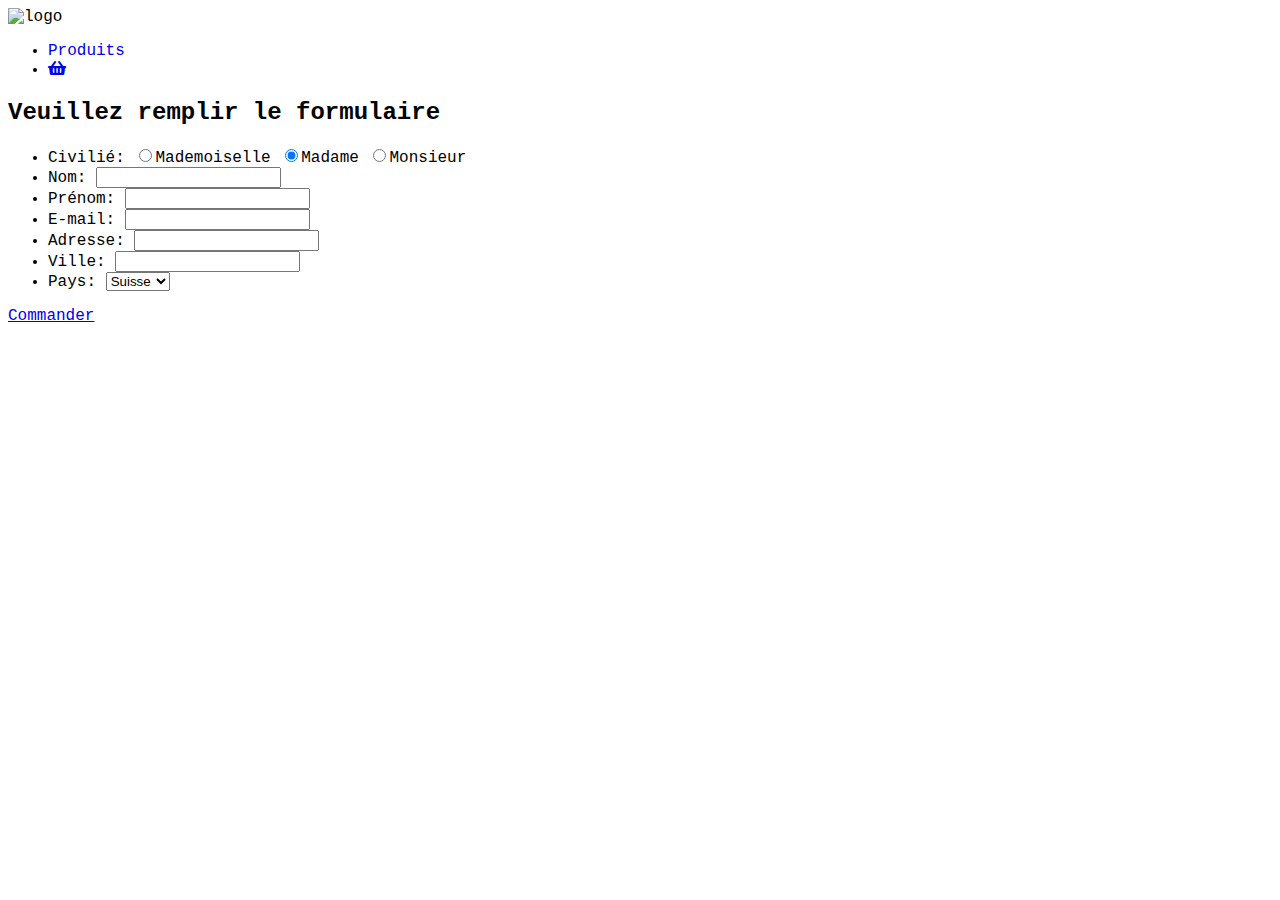
==== front_end/confirmation.html @ 28fdfde2 "mise en page avec css et html" ====
<!DOCTYPE html>
<html lang="en">

<head>
    <meta charset="UTF-8">
    <meta http-equiv="X-UA-Compatible" content="IE=edge">
    <meta name="viewport" content="width=device-width, initial-scale=1.0">
    <script src="https://cdn.jsdelivr.net/npm/bootstrap@5.0.2/dist/js/bootstrap.bundle.min.js"
        integrity="sha384-MrcW6ZMFYlzcLA8Nl+NtUVF0sA7MsXsP1UyJoMp4YLEuNSfAP+JcXn/tWtIaxVXM"
        crossorigin="anonymous"></script>
    <link rel="stylesheet" href="style.css">
    <link rel="stylesheet" href="https://cdnjs.cloudflare.com/ajax/libs/font-awesome/5.15.2/css/all.min.css">
    <title>Orinoco</title>
</head>
<style>
    body {
      font-family: 'Courier New', monospace;}
    </style>

<body>
    <div class="container">
        <header>
            <logo><img src="../back_end/images/logo.png" alt="logo" style="width:20%"></logo>
            <nav>
                <ul id=menu>
                    <li><a href="index.html" style="text-decoration:none">Produits</a>

                    <li><a href="panier.html" style="text-decoration:none"><i href="#panier.html"
                                class="fas fa-shopping-basket"></i></a>


                </ul>
            </nav>
        </header>
        
        <section id="formulaire">
            <h2>Veuillez remplir le formulaire</h2>
            <form action="/my-handling-form-page" method="post">
                <ul>
                    <li id="civilite">
                        <label for="nom">Civilié:</label>
                        <input type=radio name=civilite value="mademoiselle">Mademoiselle
                            <input type=radio name=civilite value="madame" checked>Madame
                          <input type=radio name=civilite value="monsieur">Monsieur
                    </li>
                    <li>
                        <label for="nom">Nom:</label>
                        <input type="text" id="nom" name="user_name">
                    </li>
                    <li>
                        <label for="prenom">Prénom:</label>
                        <input type="text" id="nom" name="user_name">
                    </li>
                    <li>
                        <label for="mail">E-mail:</label>
                        <input type="email" id="mail" name="user_email">
                    </li>
                    <li>
                        <label for="adresse">Adresse:</label>
                        <input type="adresse" id="adresse" name="user_adresse">
                    </li>
                    <li>
                        <label for="ville">Ville:</label>
                        <input type="ville" id="ville" name="user_email">
                    </li>
                    <li>
                        
                    <label for="teddy">Pays:</label>
                    <select name=pays>
                        <option>France
                       <option>Italie
                       <option selected>Suisse
                     </select>
                    </li>
                </ul>
                <a id="commander" href="#" title="">Commander</a>
            </form>
        </section>

</body>

</html>
---- front_end/style.css ----
.card img
{
   
}
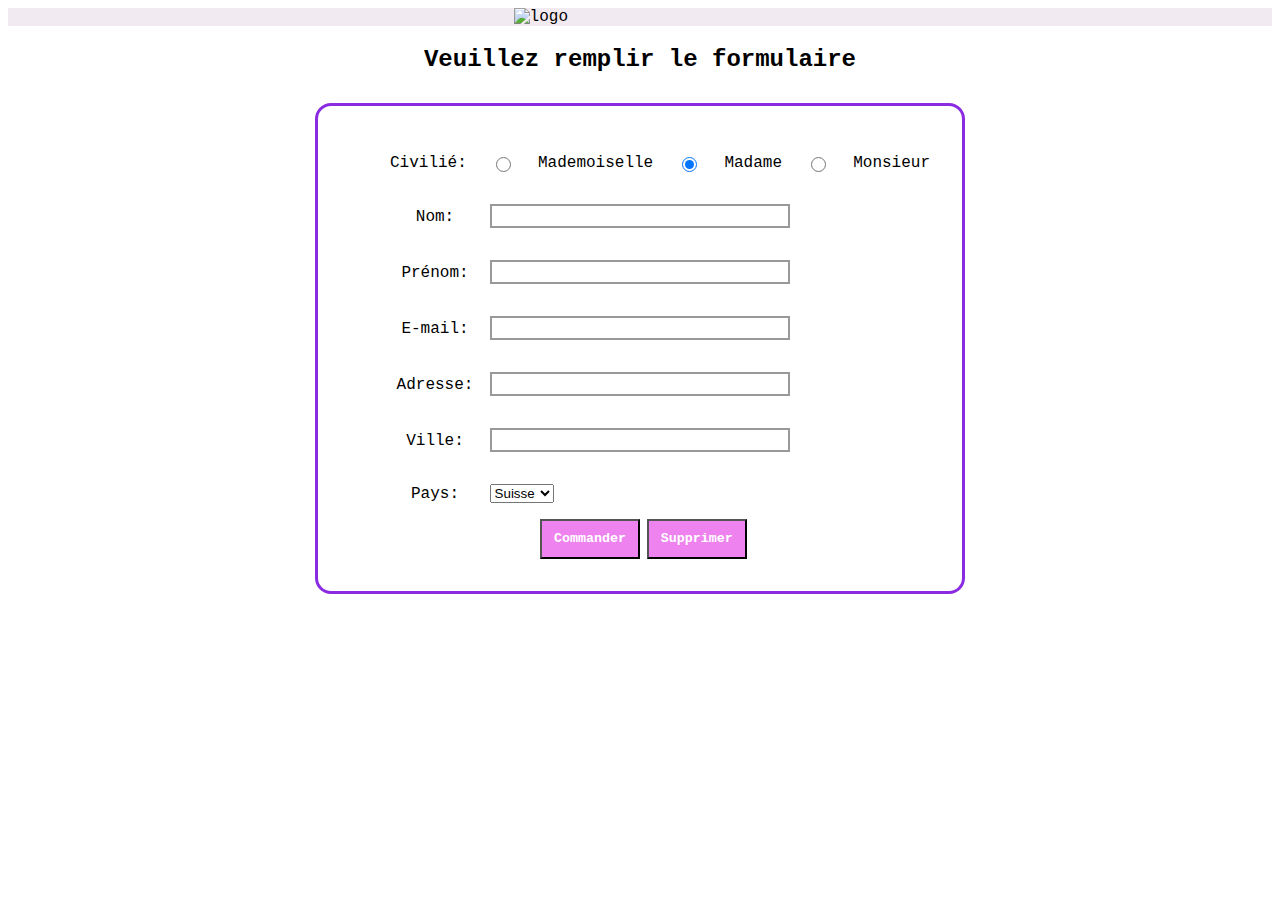
==== commit 3080f350: "js et css de la page confirmation - localstorage" ====
--- a/front_end/confirmation.html
+++ b/front_end/confirmation.html
@@ -10,12 +10,14 @@
         crossorigin="anonymous"></script>
     <link rel="stylesheet" href="style.css">
     <link rel="stylesheet" href="https://cdnjs.cloudflare.com/ajax/libs/font-awesome/5.15.2/css/all.min.css">
+    <script src="confirmatiom.js" defer> </script>
     <title>Orinoco</title>
 </head>
 <style>
     body {
-      font-family: 'Courier New', monospace;}
-    </style>
+        font-family: 'Courier New', monospace;
+    }
+</style>
 
 <body>
     <div class="container">
@@ -24,57 +26,58 @@
             <nav>
                 <ul id=menu>
                     <li><a href="index.html" style="text-decoration:none">Produits</a>
-
                     <li><a href="panier.html" style="text-decoration:none"><i href="#panier.html"
                                 class="fas fa-shopping-basket"></i></a>
-
-
                 </ul>
             </nav>
         </header>
-        
-        <section id="formulaire">
-            <h2>Veuillez remplir le formulaire</h2>
-            <form action="/my-handling-form-page" method="post">
-                <ul>
-                    <li id="civilite">
-                        <label for="nom">Civilié:</label>
-                        <input type=radio name=civilite value="mademoiselle">Mademoiselle
-                            <input type=radio name=civilite value="madame" checked>Madame
-                          <input type=radio name=civilite value="monsieur">Monsieur
-                    </li>
-                    <li>
-                        <label for="nom">Nom:</label>
-                        <input type="text" id="nom" name="user_name">
-                    </li>
-                    <li>
-                        <label for="prenom">Prénom:</label>
-                        <input type="text" id="nom" name="user_name">
-                    </li>
-                    <li>
-                        <label for="mail">E-mail:</label>
-                        <input type="email" id="mail" name="user_email">
-                    </li>
-                    <li>
-                        <label for="adresse">Adresse:</label>
-                        <input type="adresse" id="adresse" name="user_adresse">
-                    </li>
-                    <li>
-                        <label for="ville">Ville:</label>
-                        <input type="ville" id="ville" name="user_email">
-                    </li>
-                    <li>
-                        
-                    <label for="teddy">Pays:</label>
-                    <select name=pays>
-                        <option>France
-                       <option>Italie
-                       <option selected>Suisse
-                     </select>
-                    </li>
-                </ul>
-                <a id="commander" href="#" title="">Commander</a>
-            </form>
+
+        <section>
+            <h2 id="h2">Veuillez remplir le formulaire</h2>
+            <div id="formulaire">
+                <form action="/my-handling-form-page" method="post">
+                    <ul>
+                        <li id="civilite">
+                            <label for="nom">Civilié:</label>
+                            <input type=radio id="civilite" name=civilite value="mademoiselle">Mademoiselle
+                            <input type=radio id="civilite" name=civilite value="madame" checked>Madame
+                            <input type=radio id="civilite" name=civilite value="monsieur">Monsieur
+                        </li>
+                        <li>
+                            <label for="nom">Nom:</label>
+                            <input type="text" id="nom" name="user_name">
+                        </li>
+                        <li>
+                            <label for="prenom">Prénom:</label>
+                            <input type="text" id="prenom" name="user_name">
+                        </li>
+                        <li>
+                            <label for="mail">E-mail:</label>
+                            <input type="email" id="mail" name="user_email">
+                        </li>
+                        <li>
+                            <label for="adresse">Adresse:</label>
+                            <input type="adresse" id="adresse" name="user_adresse">
+                        </li>
+                        <li>
+                            <label for="ville">Ville:</label>
+                            <input type="ville" id="ville" name="user_email">
+                        </li>
+                        <li>
+                            <label for="teddy">Pays:</label>
+                            <select name=pays>
+                                <option>France
+                                <option>Italie
+                                <option selected>Suisse
+                            </select>
+                        </li>
+                    </ul>
+                    <div id="bouton_box">
+                        <button class="bouton" id="bouton">Commander</button>
+                        <button class="bouton" id="clear">Supprimer</button>
+                    </div>
+                </form>
+            </div>
         </section>
 
 </body>
--- a/front_end/style.css
+++ b/front_end/style.css
@@ -1,5 +1,199 @@
-.card img
-{
-   
+#menu {
+    position: fixed;
+    display: flex;
+    right: 0;
+    margin-top: -3.2em;
+    padding-right: 20px;
+    text-decoration: none;
+    align-items: center;
+    justify-content: center;
+    font-size: larger;
+  }
+
+  #menu li{
+    
+    font-weight: bold;
+    text-decoration: none;
+    list-style-type: none;
+    color: black;
+    padding: 9px;
+  }
+
+  #menu li a{
+    
+    color: black;
+    
+  }
+
+  #menu li a:hover{
+      text-decoration: none;
+      list-style-type: none;
+      color: blueviolet;
+  }
+
+  .rating a {
+    color: orange;
+    text-decoration: none;
+    font-size: 1.5em;
+    transition: color .4s;
+ }
+ .rating a:hover,
+ .rating a:focus {
+    color: orange;
+    cursor: pointer;
+ }
+
+
+.container header logo {
+    display: flex;
+    flex-direction: column;
+    align-items: center;
+    background-color: #f1eaf0;
 }
 
+#products {
+    margin-top: 50px;
+    display: flex;
+    flex-direction: row;
+    
+}
+
+.card{
+
+    border: 5px solid #f1eaf0;
+    border-radius: 30px;
+    margin:10px;
+    height: 550px;
+    position: relative;
+  
+}
+
+.card img {
+    border-top-left-radius: 25px;
+    border-top-right-radius: 25px;
+    height: 250px;
+}
+
+.cardcontainer{
+    padding: 20px;
+}
+
+
+.cardcontainer .btn{
+    background-color: #f1eaf0;
+    border: 3px solid #f1eaf0;
+    border-radius: 200px;
+    font-family:'Times New Roman', Times, serif;
+    text-decoration: none;
+    padding: 8px;
+    font-family: 'Courier New', monospace;
+    font-weight: bold;
+
+}
+
+#besteller{
+    background-color: blueviolet;
+    border-radius: 4px;
+    padding: 8px;
+    text-decoration: none;
+    color: wheat;
+    position: absolute;
+    right: 20px;
+    margin-top: 15px;
+    
+}
+
+h2{
+    display: flex;
+    flex-direction: column;
+    align-items: center;
+    margin-bottom: 30px;
+}
+#formulaire {
+   
+    margin: 0 auto;
+    width: 580px;
+    padding: 2em;
+    border: 3px solid blueviolet;
+    border-radius: 1em;
+  }
+
+  #civilite{
+    display: flex;
+    flex-direction: row;
+}
+  
+  ul {
+    list-style: none;
+  }
+  
+  form li + li {
+    margin-top: 2em;
+  }
+  
+  label {
+    display: inline-block;
+    width: 90px;
+    text-align: center;
+  }
+  
+  input,
+  textarea {
+   
+    font: 1em sans-serif;
+    width: 300px;
+    box-sizing: border-box;
+  
+    border: 2px solid #999;
+  }
+  
+  input:focus,
+  textarea:focus {
+    /* Additional highlight for focused elements */
+    border-color: #000;
+  }
+  
+  textarea {
+    vertical-align: top;
+    height: 5em;
+  }
+  
+  .button {
+    padding-left: 10px; 
+  }
+  
+  button {
+    margin-left: .5em;
+  }
+
+  #commander{
+
+    background-color: violet;
+    padding:10px;
+    border-radius: 5px;
+    color: white;
+    text-decoration: none;
+    margin-top: 40px;
+    display: flex;
+    flex-direction: column;
+    align-items: center;
+    margin-right: 60px;
+    margin-left: 70px;
+}
+
+.bouton{
+  background-color: violet;
+  font-family: 'Courier New', monospace;
+  font-weight: bold;
+  color: white;
+width: 100px;
+height: 40px;
+
+}
+
+#bouton_box{
+  display: flex;
+  flex-direction: row;
+  align-items: center;
+  justify-content: center;
+}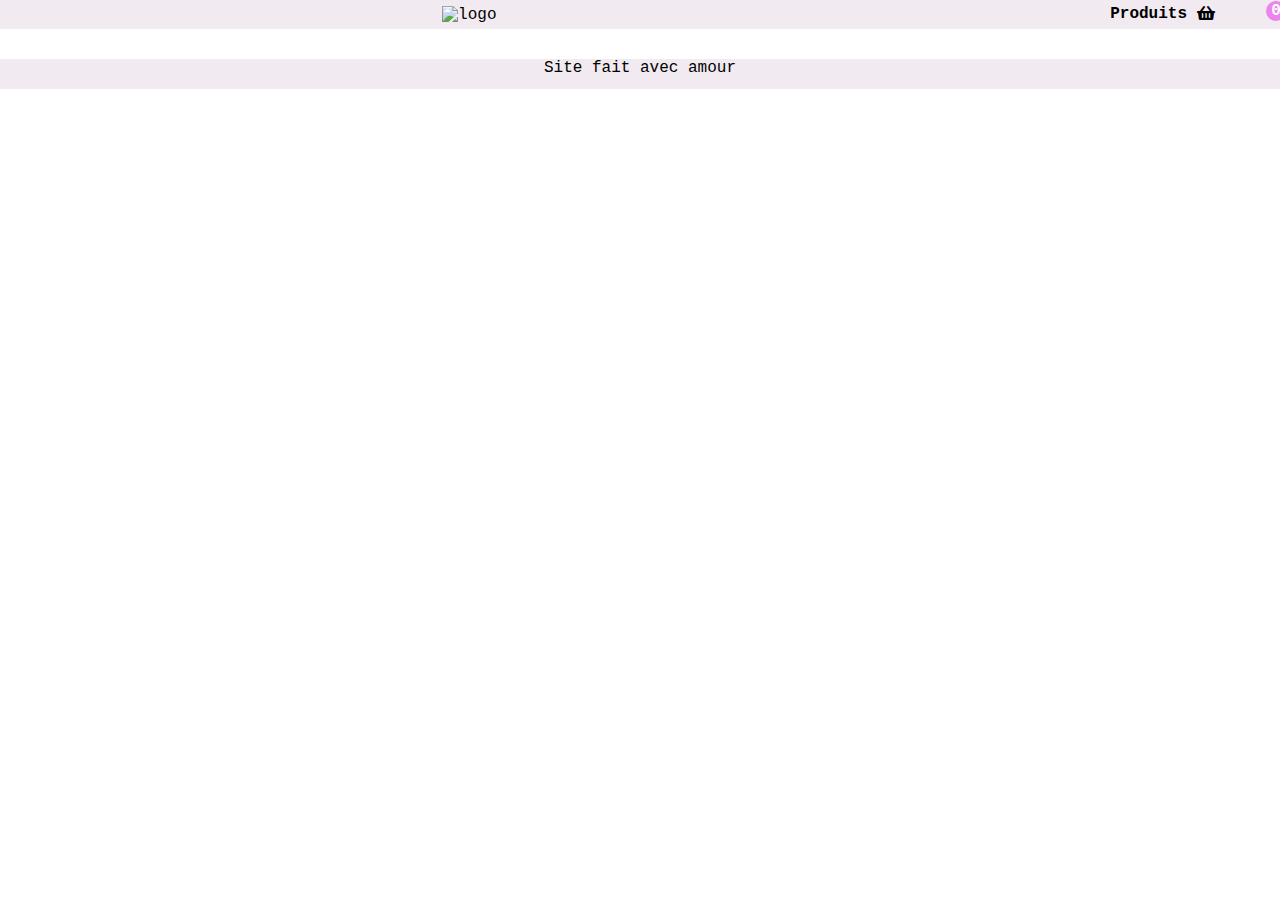
==== commit e09ccb1f: "formulaire - expression" ====
--- a/front_end/confirmation.html
+++ b/front_end/confirmation.html
@@ -11,6 +11,7 @@
     <link rel="stylesheet" href="style.css">
     <link rel="stylesheet" href="https://cdnjs.cloudflare.com/ajax/libs/font-awesome/5.15.2/css/all.min.css">
     <script src="confirmatiom.js" defer> </script>
+    <script src="panier.js" defer> </script>
     <title>Orinoco</title>
 </head>
 <style>
@@ -29,57 +30,18 @@
                     <li><a href="panier.html" style="text-decoration:none"><i href="#panier.html"
                                 class="fas fa-shopping-basket"></i></a>
                 </ul>
+                <div class="nombre_produit">
+                    0
+                  </div>
+                  <h1 id="h1"></h1>
             </nav>
         </header>
 
-        <section>
-            <h2 id="h2">Veuillez remplir le formulaire</h2>
-            <div id="formulaire">
-                <form action="/my-handling-form-page" method="post">
-                    <ul>
-                        <li id="civilite">
-                            <label for="nom">Civilié:</label>
-                            <input type=radio id="civilite" name=civilite value="mademoiselle">Mademoiselle
-                            <input type=radio id="civilite" name=civilite value="madame" checked>Madame
-                            <input type=radio id="civilite" name=civilite value="monsieur">Monsieur
-                        </li>
-                        <li>
-                            <label for="nom">Nom:</label>
-                            <input type="text" id="nom" name="user_name">
-                        </li>
-                        <li>
-                            <label for="prenom">Prénom:</label>
-                            <input type="text" id="prenom" name="user_name">
-                        </li>
-                        <li>
-                            <label for="mail">E-mail:</label>
-                            <input type="email" id="mail" name="user_email">
-                        </li>
-                        <li>
-                            <label for="adresse">Adresse:</label>
-                            <input type="adresse" id="adresse" name="user_adresse">
-                        </li>
-                        <li>
-                            <label for="ville">Ville:</label>
-                            <input type="ville" id="ville" name="user_email">
-                        </li>
-                        <li>
-                            <label for="teddy">Pays:</label>
-                            <select name=pays>
-                                <option>France
-                                <option>Italie
-                                <option selected>Suisse
-                            </select>
-                        </li>
-                    </ul>
-                    <div id="bouton_box">
-                        <button class="bouton" id="bouton">Commander</button>
-                        <button class="bouton" id="clear">Supprimer</button>
-                    </div>
-                </form>
-            </div>
-        </section>
+<div id="confirmation"></div>
+        
 
 </body>
-
+<footer>
+    <p>Site fait avec amour</p>
+  </footer>
 </html>--- a/front_end/style.css
+++ b/front_end/style.css
@@ -1,199 +1,317 @@
-#menu {
-    position: fixed;
+* {
+  margin: 0px;
+  padding: 0px;
+  box-sizing: border-box;
+}
+
+html {
+  font-size: 16px;
+}
+
+#bloc_page {
+  width: auto;
+  box-sizing: border-box;
+}
+
+/* header */
+
+header {
+  width: auto;
+  display: flex;
+  flex-direction: row;
+  align-items: center;
+  background-color: #f1eaf0;
+}
+
+.container header logo {
+  width: 100%;
+  display: flex;
+  flex-direction: column;
+  align-items: center;
+  background-color: #f1eaf0;
+  box-sizing: border-box;
+}
+
+nav {
+  position: relative;
+}
+
+nav ul {
+  display: flex;
+  flex-direction: row;
+  margin-right: 60px;
+}
+
+nav li {
+  font-weight: bold;
+  text-decoration: none;
+  list-style-type: none;
+  color: black;
+  padding: 5px;
+}
+
+nav li a {
+  color: black;
+}
+
+nav li a:hover {
+  text-decoration: none;
+  list-style-type: none;
+  color: blueviolet;
+}
+
+.nombre_produit {
+  position: absolute;
+  right: -6px;
+  top: 1px;
+  background-color: violet;
+  width: 20px;
+  height: 20px;
+  display: flex;
+  justify-content: center;
+  align-items: center;
+  border-radius: 50%;
+  font-weight: bold;
+  color: white;
+}
+
+.container h2 {
+  margin-top: 30px;
+}
+
+.rating a {
+  color: orange;
+  text-decoration: none;
+  font-size: 1.5em;
+  transition: color 0.4s;
+}
+.rating a:hover,
+.rating a:focus {
+  color: orange;
+  cursor: pointer;
+}
+
+#products {
+  margin-top: 0px;
+  display: flex;
+  flex-direction: row;
+  box-sizing: border-box;
+}
+
+.card {
+  border: 5px solid #f1eaf0;
+  border-radius: 30px;
+  margin: 10px;
+  height: auto;
+}
+
+.card img {
+  border-top-left-radius: 25px;
+  border-top-right-radius: 25px;
+  height: 250px;
+}
+
+.cardcontainer {
+  padding: 20px;
+}
+
+.cardcontainer .btn {
+  background-color: #f1eaf0;
+  border: 3px solid #f1eaf0;
+  color: #000;
+  border-radius: 10px;
+  font-family: "Times New Roman", Times, serif;
+  font-size: 11px;
+  text-decoration: none;
+  padding: 8px;
+  font-family: "Courier New", monospace;
+  font-weight: bold;
+}
+
+.cardcontainer .btn:focus {
+  cursor: pointer;
+}
+.cardcontainer .btn:hover {
+  color: blueviolet;
+}
+h2 {
+  display: flex;
+  flex-direction: column;
+  align-items: center;
+  margin-bottom: 30px;
+}
+
+#formulaire {
+  margin: 0 auto;
+  width: 580px;
+  padding: 2em;
+  border: 3px solid blueviolet;
+  border-radius: 1em;
+}
+
+#civilite {
+  display: flex;
+  flex-direction: row;
+}
+
+ul {
+  list-style: none;
+}
+
+form li + li {
+  margin-top: 2em;
+}
+
+label {
+  display: inline-block;
+  width: 90px;
+  text-align: center;
+}
+
+input,
+textarea {
+  font: 1em sans-serif;
+  width: 300px;
+  box-sizing: border-box;
+
+  border: 2px solid #999;
+}
+
+input:focus,
+textarea:focus {
+  /* Additional highlight for focused elements */
+  border-color: #000;
+}
+
+textarea {
+  vertical-align: top;
+  height: 5em;
+}
+
+.button {
+  padding-left: 10px;
+}
+
+button {
+  margin-left: 0.5em;
+}
+
+#commander {
+  background-color: violet;
+  padding: 10px;
+  border-radius: 5px;
+  color: white;
+  text-decoration: none;
+  margin-top: 40px;
+  display: flex;
+  flex-direction: column;
+  align-items: center;
+  margin-right: 60px;
+  margin-left: 70px;
+}
+
+.bouton {
+  background-color: violet;
+  font-family: "Courier New", monospace;
+  font-weight: bold;
+  color: white;
+  width: 100px;
+  height: 40px;
+}
+
+#bouton_box {
+  display: flex;
+  flex-direction: row;
+  align-items: center;
+  justify-content: center;
+}
+
+input#teddy {
+  margin-top: 10px;
+  border: 3px solid black;
+  border-radius: 8px;
+  width: 30%;
+  padding: 3px;
+}
+
+select#teddy {
+  margin-top: 10px;
+  border: 3px solid black;
+  border-radius: 8px;
+  width: 40%;
+  padding: 3px;
+}
+
+.nombre {
+  margin-left: 15px;
+}
+
+footer {
+  margin-top: 30px;
+  background-color: #f1eaf0;
+  width: 100%;
+  height: 30px;
+  text-align: center;
+}
+
+.add {
+  background-color: #f1eaf0;
+  border: 3px solid #f1eaf0;
+  color: #000;
+  border-radius: 10px;
+  font-family: "Times New Roman", Times, serif;
+  font-size: 11px;
+  text-decoration: none;
+  padding: 8px;
+  font-family: "Courier New", monospace;
+  font-weight: bold;
+  margin-bottom: 20px;
+}
+
+.add:focus {
+  cursor: pointer;
+}
+
+.fa-times {
+  position: absolute;
+  margin-left: 160px;
+  margin-top: 20px;
+}
+
+/* MEDIA QUERIES */
+
+@media (max-width: 1234px) {
+  header {
     display: flex;
-    right: 0;
-    margin-top: -3.2em;
-    padding-right: 20px;
-    text-decoration: none;
-    align-items: center;
+    flex-direction: column;
+    align-content: center;
     justify-content: center;
-    font-size: larger;
-  }
-
-  #menu li{
-    
-    font-weight: bold;
-    text-decoration: none;
-    list-style-type: none;
-    color: black;
-    padding: 9px;
-  }
-
-  #menu li a{
-    
-    color: black;
-    
-  }
-
-  #menu li a:hover{
-      text-decoration: none;
-      list-style-type: none;
-      color: blueviolet;
-  }
-
-  .rating a {
-    color: orange;
-    text-decoration: none;
-    font-size: 1.5em;
-    transition: color .4s;
- }
- .rating a:hover,
- .rating a:focus {
-    color: orange;
-    cursor: pointer;
- }
-
-
-.container header logo {
+  }
+  nav ul {
+    margin-top: 10px;
+    margin-right: 0px;
+  }
+
+  .container {
+    display: flex;
+    flex-direction: column;
+  }
+
+  #products {
     display: flex;
     flex-direction: column;
     align-items: center;
-    background-color: #f1eaf0;
-}
-
-#products {
-    margin-top: 50px;
-    display: flex;
-    flex-direction: row;
-    
-}
-
-.card{
-
-    border: 5px solid #f1eaf0;
-    border-radius: 30px;
-    margin:10px;
-    height: 550px;
-    position: relative;
-  
-}
-
-.card img {
-    border-top-left-radius: 25px;
-    border-top-right-radius: 25px;
-    height: 250px;
-}
-
-.cardcontainer{
-    padding: 20px;
-}
-
-
-.cardcontainer .btn{
-    background-color: #f1eaf0;
-    border: 3px solid #f1eaf0;
-    border-radius: 200px;
-    font-family:'Times New Roman', Times, serif;
-    text-decoration: none;
-    padding: 8px;
-    font-family: 'Courier New', monospace;
-    font-weight: bold;
-
-}
-
-#besteller{
-    background-color: blueviolet;
-    border-radius: 4px;
-    padding: 8px;
-    text-decoration: none;
-    color: wheat;
-    position: absolute;
-    right: 20px;
-    margin-top: 15px;
-    
-}
-
-h2{
+    flex: 10%;
+    width: 100%;
+  }
+
+  .card {
     display: flex;
     flex-direction: column;
-    align-items: center;
-    margin-bottom: 30px;
-}
-#formulaire {
-   
-    margin: 0 auto;
-    width: 580px;
-    padding: 2em;
-    border: 3px solid blueviolet;
-    border-radius: 1em;
-  }
-
-  #civilite{
-    display: flex;
-    flex-direction: row;
-}
-  
-  ul {
-    list-style: none;
-  }
-  
-  form li + li {
-    margin-top: 2em;
-  }
-  
-  label {
-    display: inline-block;
-    width: 90px;
+
     text-align: center;
   }
-  
-  input,
-  textarea {
-   
-    font: 1em sans-serif;
-    width: 300px;
-    box-sizing: border-box;
-  
-    border: 2px solid #999;
-  }
-  
-  input:focus,
-  textarea:focus {
-    /* Additional highlight for focused elements */
-    border-color: #000;
-  }
-  
-  textarea {
-    vertical-align: top;
-    height: 5em;
-  }
-  
-  .button {
-    padding-left: 10px; 
-  }
-  
-  button {
-    margin-left: .5em;
-  }
-
-  #commander{
-
-    background-color: violet;
-    padding:10px;
-    border-radius: 5px;
-    color: white;
-    text-decoration: none;
-    margin-top: 40px;
-    display: flex;
-    flex-direction: column;
-    align-items: center;
-    margin-right: 60px;
-    margin-left: 70px;
-}
-
-.bouton{
-  background-color: violet;
-  font-family: 'Courier New', monospace;
-  font-weight: bold;
-  color: white;
-width: 100px;
-height: 40px;
-
-}
-
-#bouton_box{
-  display: flex;
-  flex-direction: row;
-  align-items: center;
-  justify-content: center;
-}+}
+
+@media (max-width: 1024px) /*tablette*/ {
+}
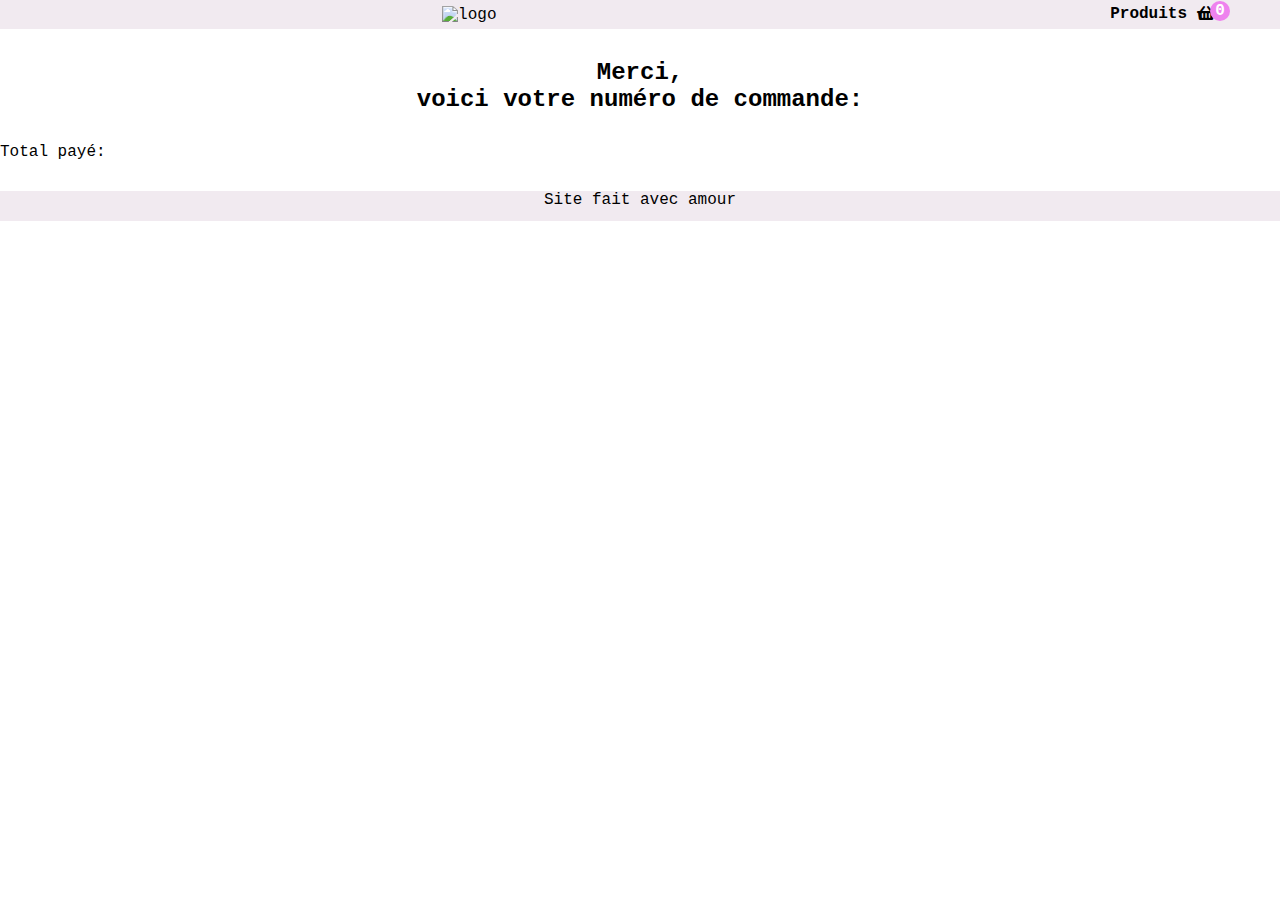
==== commit 00ffadc7: "final" ====
--- a/front_end/confirmation.html
+++ b/front_end/confirmation.html
@@ -11,7 +11,6 @@
     <link rel="stylesheet" href="style.css">
     <link rel="stylesheet" href="https://cdnjs.cloudflare.com/ajax/libs/font-awesome/5.15.2/css/all.min.css">
     <script src="confirmatiom.js" defer> </script>
-    <script src="panier.js" defer> </script>
     <title>Orinoco</title>
 </head>
 <style>
@@ -32,16 +31,17 @@
                 </ul>
                 <div class="nombre_produit">
                     0
-                  </div>
-                  <h1 id="h1"></h1>
+                </div>
             </nav>
         </header>
+        <div id="confirmation">
+            <h2>Merci, <span id="recap_nom"></span> voici votre numéro de commande:<span id="recap"></span></h2>
+            <p>Total payé:<span id="recap_total"></span></p>
+        </div>
+    </div>
+    <footer>
+        <p>Site fait avec amour</p>
+    </footer>
+</body>
 
-<div id="confirmation"></div>
-        
-
-</body>
-<footer>
-    <p>Site fait avec amour</p>
-  </footer>
 </html>--- a/front_end/style.css
+++ b/front_end/style.css
@@ -11,16 +11,26 @@
 #bloc_page {
   width: auto;
   box-sizing: border-box;
+  height: 100vh;
 }
 
 /* header */
 
 header {
+  grid-area: header;
   width: auto;
   display: flex;
   flex-direction: row;
   align-items: center;
   background-color: #f1eaf0;
+}
+
+.titre {
+  grid-area: titre;
+}
+
+section {
+  grid-area: section;
 }
 
 .container header logo {
@@ -62,7 +72,7 @@
 
 .nombre_produit {
   position: absolute;
-  right: -6px;
+  right: 50px;
   top: 1px;
   background-color: violet;
   width: 20px;
@@ -247,6 +257,7 @@
 }
 
 footer {
+  grid-area: footer;
   margin-top: 30px;
   background-color: #f1eaf0;
   width: 100%;
